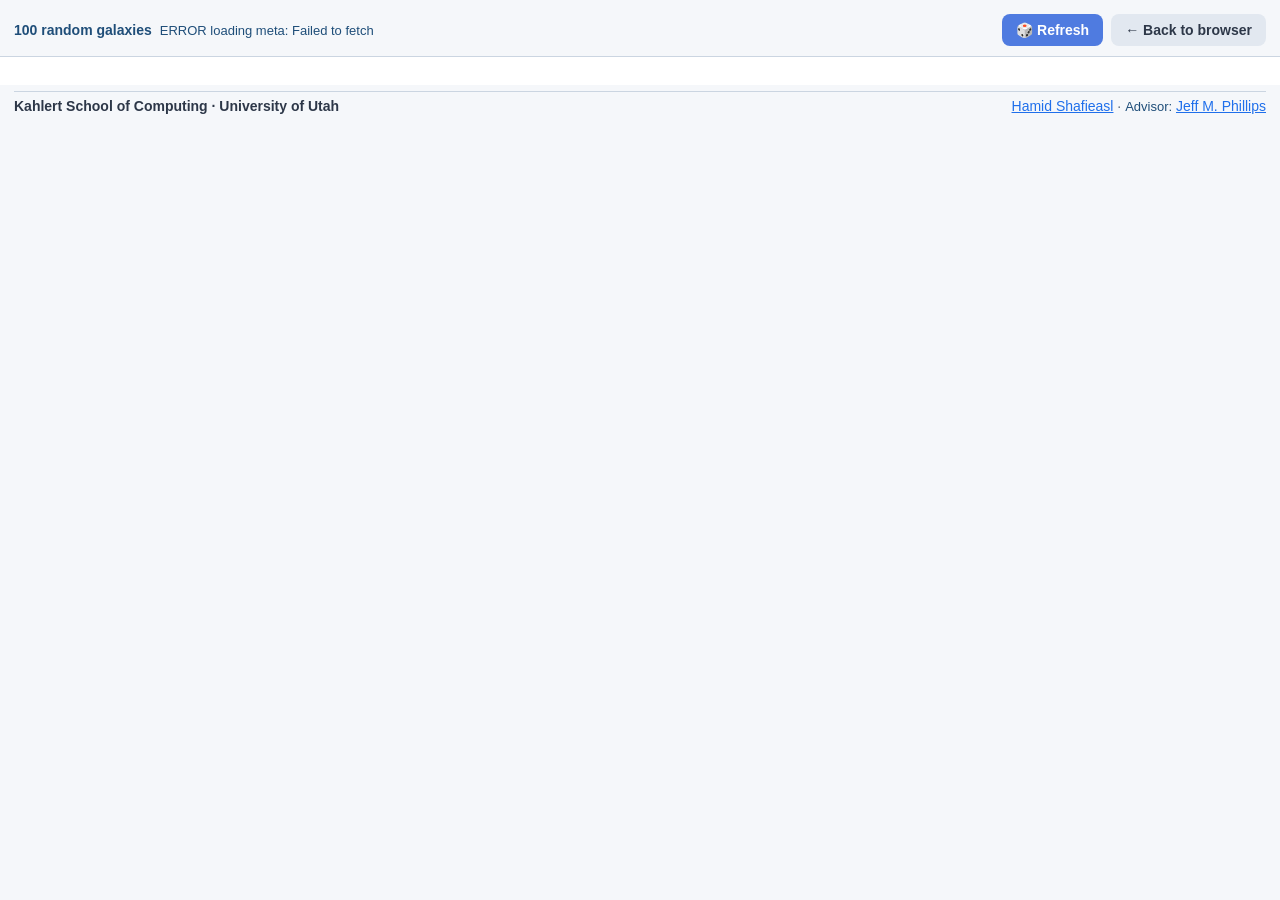
==== random.html @ 869f056f "ready to use" ====
<!DOCTYPE html>
<html lang="en">
<head>
  <meta charset="UTF-8" />
  <meta name="viewport" content="width=device-width, initial-scale=1.0" />
  <title>100 Random Galaxies — Galaxy kNN Browser</title>
  <link rel="stylesheet" href="styles.css" />
</head>
<body>
  <div id="root">
    <section class="row row-query">
      <span class="hdr">100 random galaxies</span>
      <span id="status-text" class="hint">Loading metadata…</span>
      <span class="grow"></span>
      <button id="refresh-btn" class="btn btn-round">🎲 Refresh</button>
      <a class="btn btn-soft" href="./" target="_self"
         style="text-decoration:none;display:inline-block">← Back to browser</a>
    </section>

    <section class="grid-section">
      <div id="grid-100" class="grid-100"></div>
    </section>

    <footer class="footer">
      <hr />
      <div class="footer-line">
        <span class="school">Kahlert School of Computing  ·  University of Utah</span>
        <span class="people">
          <a href="https://hamidmath.github.io/" target="_blank" rel="noopener">Hamid Shafieasl</a>
          <span class="dot">  ·  </span>
          <span class="hint">Advisor:</span>
          <a href="https://users.cs.utah.edu/~jeffp/" target="_blank" rel="noopener">Jeff M. Phillips</a>
        </span>
      </div>
    </footer>
  </div>

  <script src="config.js"></script>
  <script src="random.js"></script>
</body>
</html>
---- styles.css ----
/* Galaxy kNN Browser — light, clean, soft-rounded */

:root {
  --bg:        #f5f7fa;
  --fg:        #2d3748;
  --hint:      #5b6b80;
  --accent:    #1f4e79;
  --primary:   #4f7be0;
  --primary-h: #3d68d0;
  --primary-a: #2c54b0;
  --soft:      #e2e8f0;
  --soft-h:    #cbd5e1;
  --link:      #1f6feb;
  --query-rd:  #c8102e;
  --status-bg: #1f2937;
  --status-fg: #e2e8f0;
  --border:    #cbd5e1;
}

* { box-sizing: border-box; }
html, body { margin: 0; padding: 0; background: var(--bg); color: var(--fg);
             font-family: "Segoe UI", "Helvetica Neue", Arial, sans-serif;
             font-size: 14px; }
h2, h3 { color: var(--accent); margin: 4px 0; }
hr { border: 0; border-top: 1px solid var(--border); margin: 10px 0; }

#root { display: flex; flex-direction: column; min-height: 100vh; }

.row { display: flex; align-items: center; gap: 8px; padding: 10px 14px;
       flex-wrap: wrap; }
.row-query { padding-top: 14px; }
.hdr { font-weight: 600; color: var(--accent); }
.hint { color: var(--accent); font-size: 13px; }
.sep { display: inline-block; width: 1px; height: 24px; background: var(--border);
       margin: 0 12px; }
.grow { flex: 1; }
.setup { color: var(--accent); font-size: 13px; font-weight: 600;
         margin-left: 16px; opacity: 0.85; }

input, select {
  font: inherit; padding: 6px 8px; border: 1px solid var(--border);
  border-radius: 6px; background: white; color: var(--fg);
}
#id-input  { flex: 0 1 240px; min-width: 200px; }
#id-select { flex: 1 1 360px; min-width: 260px; max-width: 520px; }
#filter-count { white-space: nowrap; }

.btn { font: inherit; font-weight: 600; border: 0; cursor: pointer;
       border-radius: 8px; padding: 8px 14px; transition: background 0.12s; }
.btn-round  { background: var(--primary); color: white; }
.btn-round:hover  { background: var(--primary-h); }
.btn-round:active { background: var(--primary-a); }
.btn-soft   { background: var(--soft); color: var(--fg); }
.btn-soft:hover  { background: var(--soft-h); }
.btn-soft:active { background: #a8b3c4; }

/* Filters */
.filters { border: 1px solid var(--border); border-radius: 10px;
           margin: 6px 14px; padding: 12px 14px 8px; background: white; }
.filters legend { font-weight: 700; color: var(--accent); padding: 0 6px; }
.filt-row { display: flex; flex-wrap: wrap; align-items: center;
            gap: 6px 10px; margin-bottom: 8px; }
.filt-row label { font-size: 13px; color: var(--fg); }
.filt-row input[type="number"] { width: 80px; }
.filt-row #f-res-min, .filt-row #f-res-max { width: 80px; }
.filt-hint { color: var(--hint); font-style: italic; font-size: 12.5px;
             margin: 6px 0 0; }

/* Image bar */
.imgbar { padding-top: 4px; padding-bottom: 0; }

/* Two image panels — fixed widths so the gap never shifts */
.panels { display: flex; gap: 16px; padding: 10px 14px; flex: 1;
          align-items: flex-start; }
.panel { flex: 1; display: flex; flex-direction: column; align-items: center;
         min-width: 0; }
.panel .title { font-size: 13px; line-height: 1.35; text-align: center;
                min-height: 56px; margin-bottom: 6px; white-space: pre-line; }
.panel-q .title { font-weight: 700; }
.panel .frame { position: relative; width: 100%;
                aspect-ratio: 1 / 1; max-width: 480px;
                background: white;
                border: 4px solid var(--border); border-radius: 6px;
                overflow: hidden; }
.panel-q .frame { border-color: var(--query-rd); border-width: 5px; }
.panel-n .frame { border-color: var(--accent); border-width: 3px; }

.panel .frame img { position: absolute; inset: 0; width: 100%; height: 100%;
                    object-fit: contain; image-rendering: pixelated; }
.panel .frame .circle { position: absolute; inset: 0; width: 100%; height: 100%;
                        pointer-events: none; }
.panel .frame .circle circle { fill: none; stroke: #1f77ff;
                               stroke-width: 1.4; vector-effect: non-scaling-stroke; }
body.no-circle .panel .frame .circle { display: none; }

/* 100-cell grid (used both for "Show all 100 NN" and the random tab) */
.grid-section {
  padding: 14px;
  border-top: 1px solid var(--border);
  background: white;
}
.grid-section.hidden { display: none; }
.grid-section h3 {
  margin: 0 0 10px;
  color: var(--accent);
}
.grid-100 {
  display: grid;
  grid-template-columns: repeat(auto-fill, minmax(140px, 1fr));
  gap: 10px;
}
.grid-cell {
  display: flex;
  flex-direction: column;
  align-items: center;
  background: var(--bg);
  border-radius: 6px;
  padding: 6px;
  border: 1px solid var(--border);
  min-width: 0;
  text-align: center;
}
.grid-cell img {
  width: 100%;
  aspect-ratio: 1 / 1;
  object-fit: contain;
  background: white;
  border: 2px solid var(--accent);
  border-radius: 4px;
  image-rendering: pixelated;
  cursor: pointer;
}
.grid-cell img:hover { filter: brightness(1.05); border-color: var(--primary); }
.grid-cell .meta {
  font-size: 11px;
  margin-top: 4px;
  line-height: 1.35;
  color: var(--fg);
  word-break: break-all;
}
.grid-cell .rank {
  font-weight: bold;
  color: var(--accent);
  font-size: 12px;
}

/* Footer */
.footer { padding: 6px 14px 4px; }
.footer hr { margin: 0 0 6px; }
.footer-line { display: flex; justify-content: space-between; align-items: center;
               flex-wrap: wrap; gap: 8px; }
.footer-line .school { font-weight: 700; color: var(--fg); }
.footer-line a { color: var(--link); text-decoration: underline; }
.footer-line .dot { color: var(--hint); }

/* Status bar */
#status { background: var(--status-bg); color: var(--status-fg);
          padding: 6px 14px; font-size: 13px; }

/* About modal */
.overlay { position: fixed; inset: 0; background: rgba(20, 28, 45, 0.55);
           display: flex; align-items: center; justify-content: center; z-index: 50; }
.overlay.hidden { display: none; }
.modal { background: var(--bg); border-radius: 12px; padding: 22px 24px;
         width: min(640px, 92vw); max-height: 90vh; overflow: auto;
         box-shadow: 0 14px 50px rgba(0,0,0,0.25); }
.modal h2 { font-size: 20px; }
.modal p  { line-height: 1.5; margin: 8px 0; }
.modal a { color: var(--link); text-decoration: underline; }
.modal-actions { display: flex; justify-content: flex-end; margin-top: 12px; }
.modal .school { font-weight: 700; }
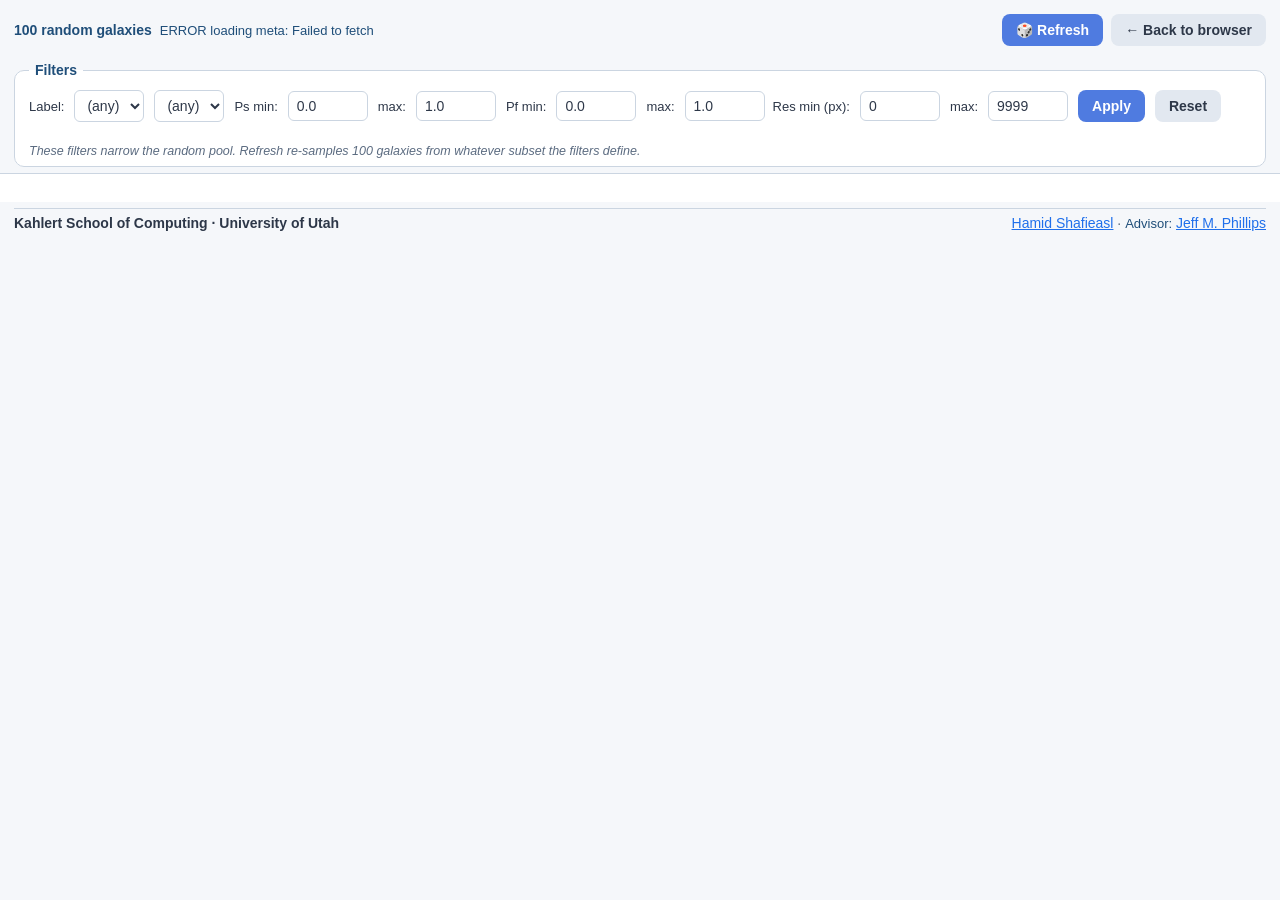
==== commit a91dc79b: "ready to use" ====
--- a/random.html
+++ b/random.html
@@ -16,6 +16,42 @@
       <a class="btn btn-soft" href="./" target="_self"
          style="text-decoration:none;display:inline-block">← Back to browser</a>
     </section>
+
+    <fieldset class="row filters">
+      <legend>Filters</legend>
+      <div class="filt-row">
+        <label>Label:</label>
+        <select id="f-label-general" title="General label (prefix)">
+          <option value="(any)">(any)</option>
+        </select>
+        <select id="f-label-sub" title="Sub-label (specific). (any) keeps all sub-labels under the chosen general label.">
+          <option value="(any)">(any)</option>
+        </select>
+
+        <label>Ps min:</label>
+        <input id="f-ps-min" type="number" step="0.01" min="0" max="1" value="0.0" />
+        <label>max:</label>
+        <input id="f-ps-max" type="number" step="0.01" min="0" max="1" value="1.0" />
+
+        <label>Pf min:</label>
+        <input id="f-pf-min" type="number" step="0.01" min="0" max="1" value="0.0" />
+        <label>max:</label>
+        <input id="f-pf-max" type="number" step="0.01" min="0" max="1" value="1.0" />
+      </div>
+      <div class="filt-row">
+        <label>Res min (px):</label>
+        <input id="f-res-min" type="number" step="1" min="0" value="0" />
+        <label>max:</label>
+        <input id="f-res-max" type="number" step="1" min="0" value="9999" />
+        <button id="apply-btn" class="btn btn-round">Apply</button>
+        <button id="reset-btn" class="btn btn-soft">Reset</button>
+        <span id="filter-count" class="hint"></span>
+      </div>
+      <p class="filt-hint">
+        These filters narrow the random pool. Refresh re-samples 100 galaxies
+        from whatever subset the filters define.
+      </p>
+    </fieldset>
 
     <section class="grid-section">
       <div id="grid-100" class="grid-100"></div>
--- a/styles.css
+++ b/styles.css
@@ -106,8 +106,8 @@
 }
 .grid-100 {
   display: grid;
-  grid-template-columns: repeat(auto-fill, minmax(140px, 1fr));
-  gap: 10px;
+  grid-template-columns: repeat(auto-fill, minmax(220px, 1fr));
+  gap: 14px;
 }
 .grid-cell {
   display: flex;
@@ -132,16 +132,16 @@
 }
 .grid-cell img:hover { filter: brightness(1.05); border-color: var(--primary); }
 .grid-cell .meta {
-  font-size: 11px;
-  margin-top: 4px;
-  line-height: 1.35;
+  font-size: 12px;
+  margin-top: 6px;
+  line-height: 1.4;
   color: var(--fg);
   word-break: break-all;
 }
 .grid-cell .rank {
   font-weight: bold;
   color: var(--accent);
-  font-size: 12px;
+  font-size: 13px;
 }
 
 /* Footer */
